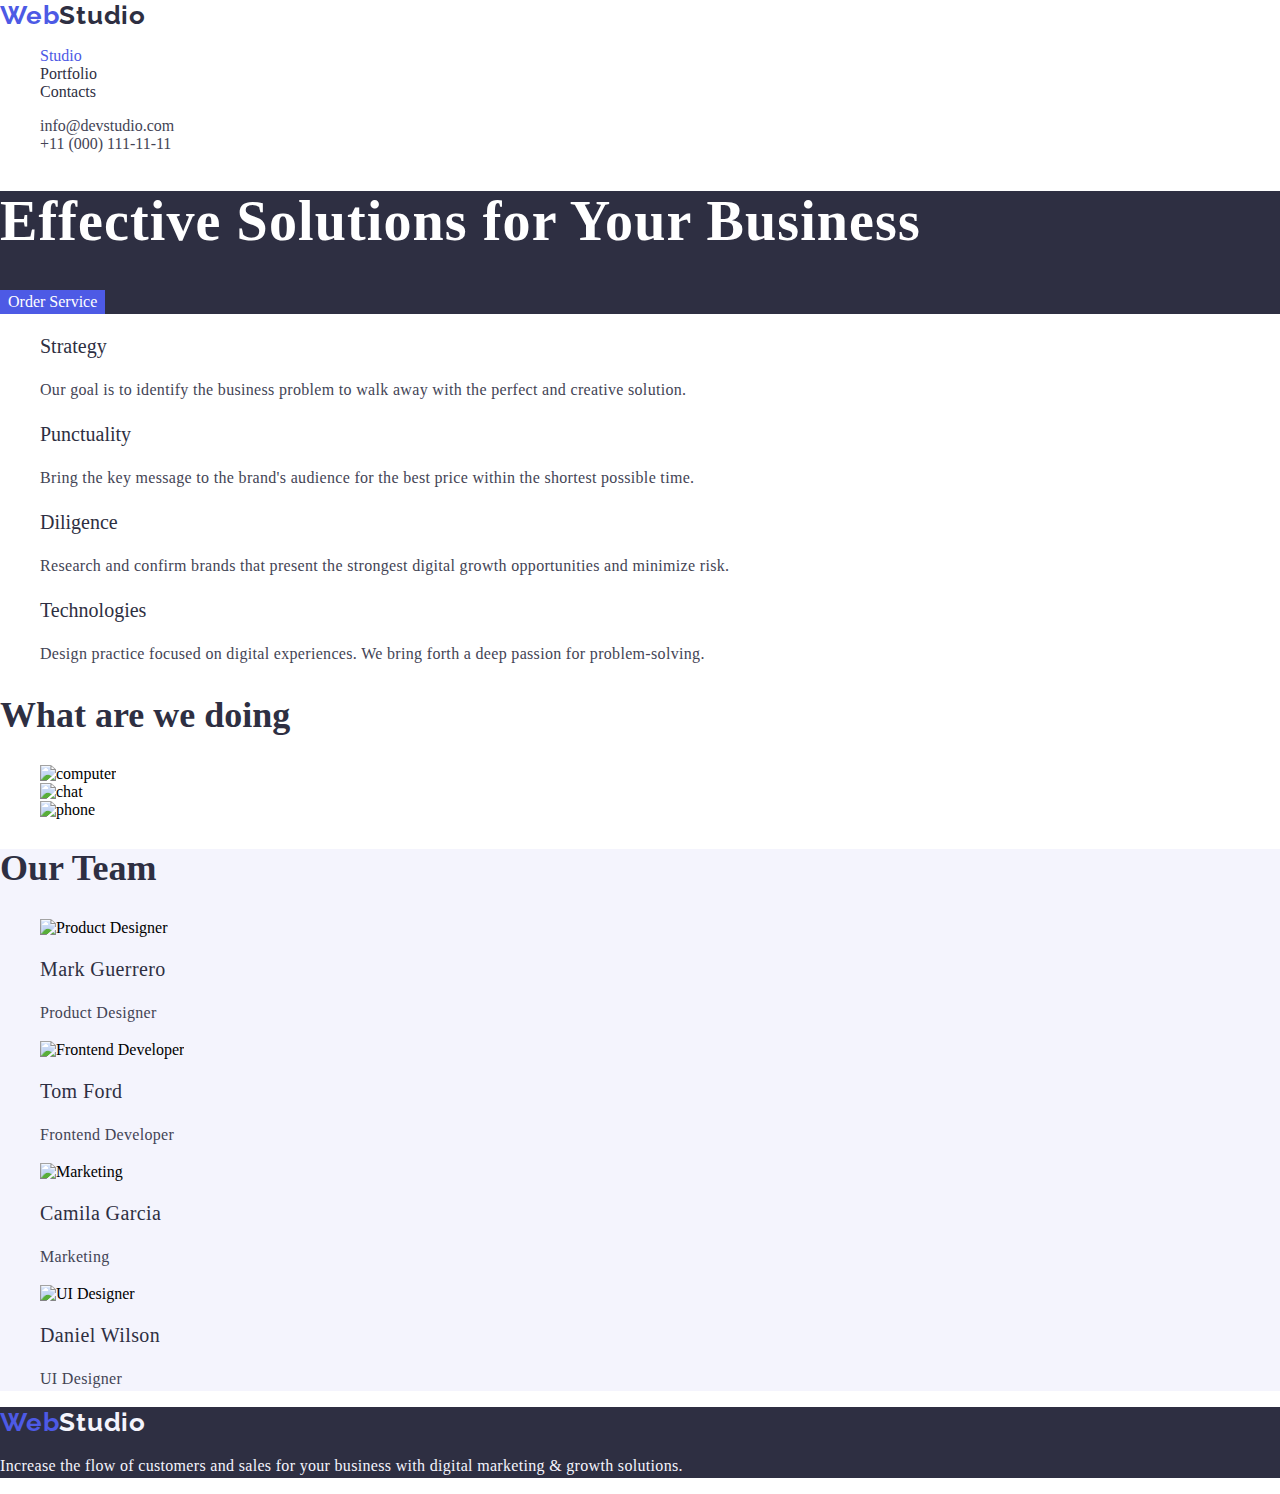
==== index.html @ c581e34f "1" ====
<!DOCTYPE html>
<html lang="en">
  <head>
    <meta charset="UTF-8" />
    <meta http-equiv="X-UA-Compatible" content="IE=edge" />
    <meta name="viewport" content="width=device-width, initial-scale=1.0" />
    <link rel="preconnect" href="https://fonts.gstatic.com" crossorigin />
    <link
      href="https://fonts.googleapis.com/css2?family=Raleway:wght@800&family=Roboto:wght@400;500;700;900&display=swap"
      rel="stylesheet"
    />
    <link rel="stylesheet" href="./css/common.css" />
    <link rel="preconnect" href="https://fonts.googleapis.com" />
    <title>WebStudio</title>
  </head>
  <body>
    <header>
      <nav class="header-nav">
        <a href="./index.html" class="logo header-logo"
          ><span>Web</span>Studio</a
        >
        <ul class="header-links list">
          <li>
            <a href="" class="link header-link title current">Studio</a>
          </li>
          <li>
            <a href="./portfolio.html" class="link header-link title"
              >Portfolio</a
            >
          </li>
          <li>
            <a href="" class="link header-link title">Contacts</a>
          </li>
        </ul>
      </nav>
      <address>
        <ul class="header-contacts list">
          <li>
            <a href="mailto:info@devstudio.com" class="header-contact link text"
              >info@devstudio.com</a
            >
          </li>
          <li>
            <a href="tel:+110001111111" class="header-contact link text"
              >+11 (000) 111-11-11</a
            >
          </li>
        </ul>
      </address>
    </header>
    <main>
      <section class="hero">
        <h1 class="hero-title">Effective Solutions for Your Business</h1>
        <button class="hero-btn btn" type="button">Order Service</button>
      </section>
      <section class="peculiarities">
        <h2 hidden>features</h2>
        <ul class="peculiarities-list list">
          <li class="peculiarities-item">
            <h3 class="peculiarities-title title">Strategy</h3>
            <p class="peculiarities-text text">
              Our goal is to identify the business problem to walk away with the
              perfect and creative solution.
            </p>
          </li>
          <li class="peculiarities-item">
            <h3 class="peculiarities-title title">Punctuality</h3>
            <p class="peculiarities-text text">
              Bring the key message to the brand's audience for the best price
              within the shortest possible time.
            </p>
          </li>
          <li class="peculiarities-item">
            <h3 class="peculiarities-title title">Diligence</h3>
            <p class="peculiarities-text text">
              Research and confirm brands that present the strongest digital
              growth opportunities and minimize risk.
            </p>
          </li>
          <li class="peculiarities-item">
            <h3 class="peculiarities-title title">Technologies</h3>
            <p class="peculiarities-text text">
              Design practice focused on digital experiences. We bring forth a
              deep passion for problem-solving.
            </p>
          </li>
        </ul>
      </section>
      <section class="work">
        <h2 class="title">What are we doing</h2>
        <ul class="work-list list">
          <li class="work-item">
            <img
              src="./images/work/work-pc.jpg"
              alt="computer"
              class="work-item-img"
              width="360"
            />
          </li>
          <li class="work-item">
            <img
              src="./images/work/work-chat.jpg"
              alt="chat"
              class="work-item-img"
              width="360"
            />
          </li>
          <li class="work-item">
            <img
              src="./images/work/work-phone.jpg"
              alt="phone"
              class="work-item-img"
              width="360"
            />
          </li>
        </ul>
      </section>
      <section class="team">
        <h2 class="title">Our Team</h2>
        <ul class="team-list list">
          <li class="team-item">
            <img
              src="./images/team/Mark-Guerrero.jpg"
              alt="Product Designer"
              class="team-item-img"
              width="264"
            />
            <h3 class="team-item-title title">Mark Guerrero</h3>
            <p class="team-item-text text">Product Designer</p>
          </li>
          <li class="team-item">
            <img
              src="./images/team/Tom-Ford.jpg"
              alt="Frontend Developer"
              class="team-item-img"
              width="264"
            />
            <h3 class="team-item-title title">Tom Ford</h3>
            <p class="team-item-text text">Frontend Developer</p>
          </li>
          <li class="team-item">
            <img
              src="./images/team/Camila-Garcia.jpg"
              alt="Marketing"
              class="team-item-img"
              width="264"
            />
            <h3 class="team-item-title title">Camila Garcia</h3>
            <p class="team-item-text text">Marketing</p>
          </li>
          <li class="team-item">
            <img
              src="./images/team/Daniel-Wilson.jpg"
              alt="UI Designer"
              class="team-item-img"
              width="264"
            />
            <h3 class="team-item-title title">Daniel Wilson</h3>
            <p class="team-item-text text">UI Designer</p>
          </li>
        </ul>
      </section>
    </main>
    <footer>
      <a href="./index.html" class="logo footer-logo link"
        ><span>Web</span>Studio</a
      >
      <p class="footer-text">
        Increase the flow of customers and sales for your business with digital
        marketing & growth solutions.
      </p>
    </footer>
  </body>
</html>
---- css/common.css ----
:root {
  --title-color: #2e2f42;
  --text-color: #434455;
  --background-team-color: #f4f4fd;
  --accent-color: #4d5ae5;
  --hero-title: #fff;
}

body {
  font-family: Roboto;
  font-family: normal;
  margin: 0;
}

.logo,
.link {
  text-decoration: none;
  cursor: pointer;
}
.header-logo {
  color: var(--title-color);
  font-family: "raleway";
  font-size: 26px;
  font-weight: 700;
  line-height: 1.2;
  letter-spacing: 0.03em;
}

.logo span {
  color: var(--accent-color);
}

.title {
  color: var(--title-color);
  font-weight: 700;
  font-size: 36px;
  line-height: 1.1;
}

.text {
  color: var(--text-color);
}

.list {
  list-style: none;
  text-decoration: none;
  cursor: pointer;
}

.btn {
  border-color: transparent;
  cursor: pointer;
}

.current {
  color: var(--accent-color);
}

.header-link {
  font-size: 16px;
  font-weight: 500;
}

.header-contact {
  font-style: normal;
  font-weight: 400;
  font-size: 16px;
}

.header-contact:hover,
.header-contact:focus {
  color: var(--accent-color);
}

/* main */

.hero {
  background-color: var(--title-color);
}

.hero-title {
  font-style: normal;
  font-weight: 700;
  font-size: 56px;
  line-height: 1.1;
  color: var(--hero-title);
  letter-spacing: 0.02em;
}

.hero-btn {
  background-color: var(--accent-color);
  color: var(--hero-title);
  font-family: inherit;
  font-weight: 500;
  font-size: 16px;
}

.hero-btn:hover,
.hero-btn:focus {
  background-color: #404bbf;
}

/* peculiarities */ /* peculiarities */ /* peculiarities */

.peculiarities-title {
  font-weight: 500;
  font-size: 20px;
  line-height: 1.2;
}

.peculiarities-text {
  font-weight: 400;
  font-size: 16px;
  line-height: 1.5;
  letter-spacing: 0.02em;
}

/* work */ /* work */ /* work */ /* work */

/* team  */

.team {
  background-color: var(--background-team-color);
}

.team-item-title {
  font-weight: 500;
  font-size: 20px;
  line-height: 1.2;
  letter-spacing: 0.02em;
}

.team-item-text {
  font-weight: 400;
  font-size: 16px;
  line-height: 1.5;
  letter-spacing: 0.02em;
}

/* footer */ /* footer */ /* footer */
footer {
  background-color: var(--title-color);
}

/* Portfolio  */

.mainbg-btn {
  font-family: inherit;
  font-weight: 500;
  font-size: 16px;
  line-height: 1.5;
  letter-spacing: 0.04em;
  background-color: #e7e9fc;
  color: var(--accent-color);
}

.mainbg-btn:hover,
.mainbg-btn:focus {
  background-color: #404bbf;
  color: var(--hero-title);
}

.mainbg-item-title {
  font-style: normal;
  font-weight: 500;
  font-size: 20px;
  line-height: 1.2;
  letter-spacing: 0.02em;
}

.mainbg-item-text {
  font-weight: 400;
  font-size: 16px;
  line-height: 1.5;
  letter-spacing: 0.02em;
}
/* Portfolio  */

.footer-logo {
  color: var(--background-team-color);
  font-family: "raleway";
  font-size: 26px;
  font-weight: 700;
  line-height: 1.2;
  letter-spacing: 0.03em;
}

.footer-logo span {
  color: var(--accent-color);
}

.footer-text {
  font-weight: 400;
  font-size: 16px;
  line-height: 1.5;
  letter-spacing: 0.02em;
  color: var(--background-team-color);
}
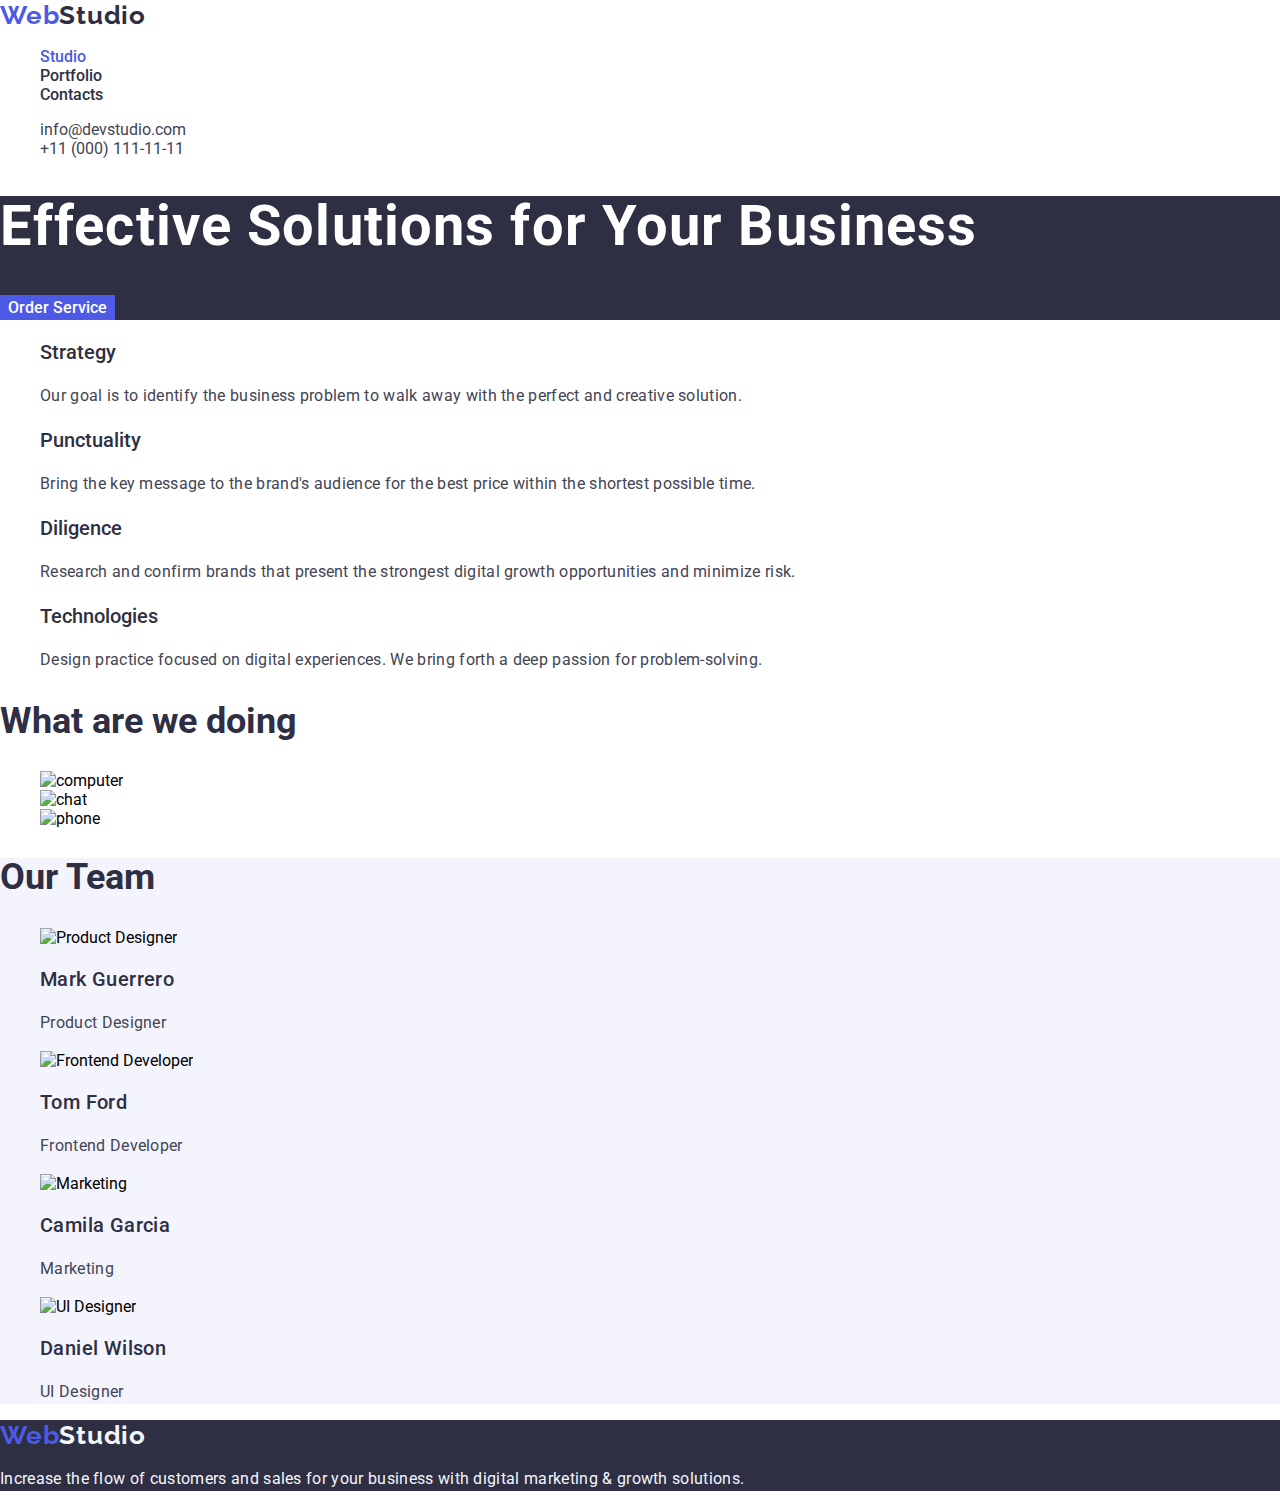
==== commit 13ea9683: "changed fonts" ====
--- a/index.html
+++ b/index.html
@@ -4,6 +4,7 @@
     <meta charset="UTF-8" />
     <meta http-equiv="X-UA-Compatible" content="IE=edge" />
     <meta name="viewport" content="width=device-width, initial-scale=1.0" />
+
     <link rel="preconnect" href="https://fonts.gstatic.com" crossorigin />
     <link
       href="https://fonts.googleapis.com/css2?family=Raleway:wght@800&family=Roboto:wght@400;500;700;900&display=swap"
--- a/css/common.css
+++ b/css/common.css
@@ -8,7 +8,7 @@
 
 body {
   font-family: Roboto;
-  font-family: normal;
+
   margin: 0;
 }
 
